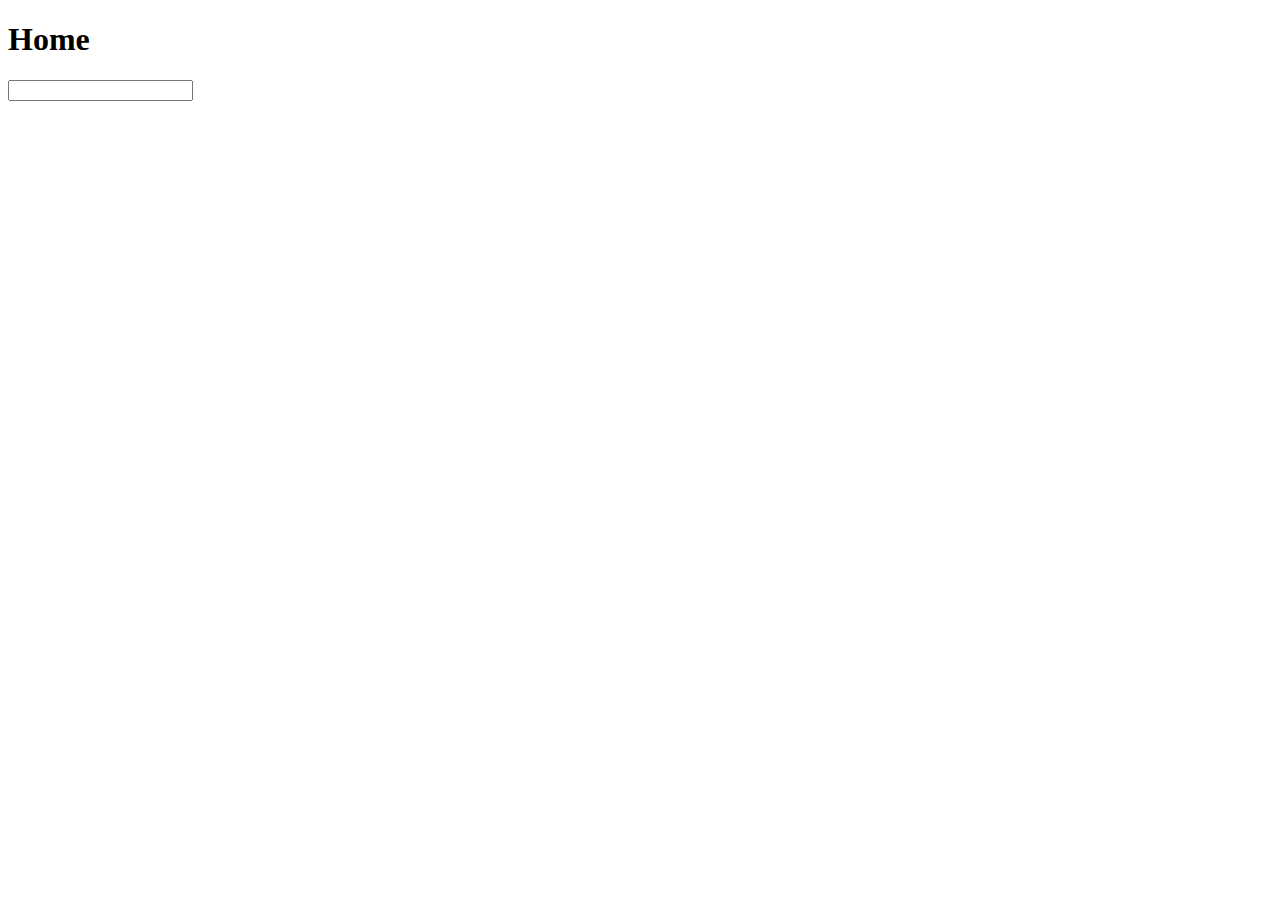
==== example_app/example_app/index.html @ d4412756 "example app" ====
﻿<!DOCTYPE html>
<html>
<head>
    <meta charset="utf-8" />
    <title>exampleapp</title>

    <!-- exampleapp references -->
    <link href="css/index.css" rel="stylesheet" />
</head>
<body>
    
    <!-- Cordova reference, this is added to your app when it's built. -->
    <script src="cordova.js"></script>
    <script src="scripts/platformOverrides.js"></script>

    <script src="scripts/index.js"></script>

    <div class='header'><h1>Home</h1></div>
    <div class='search-view'>
        <input class='search-key' type="text" />
        <ul class='employee-list'></ul>
    </div>
    <script src="scripts/lib/jquery-1.8.2.min.js"></script>
    <script src="scripts/storage/memory-store.js"></script>
    <script src="scripts/storage/ls-store.js"></script>
    <script src="scripts/storage/websql-store.js"></script>
    <script src="scripts/main.js"></script>

</body>
</html>
---- example_app/example_app/css/index.css ----
﻿body {
}
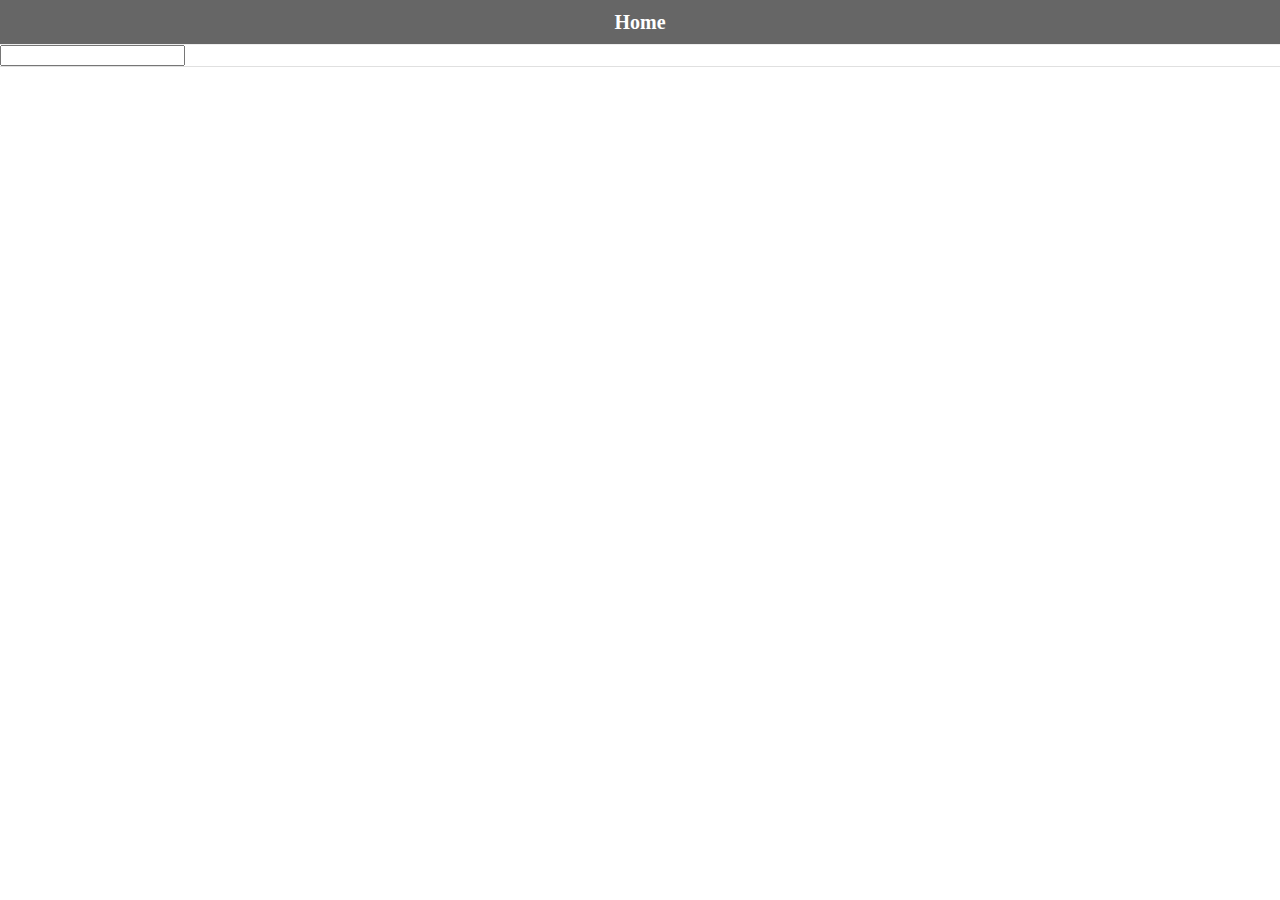
==== commit 51081c19: "update" ====
--- a/example_app/example_app/index.html
+++ b/example_app/example_app/index.html
@@ -5,15 +5,13 @@
     <title>exampleapp</title>
 
     <!-- exampleapp references -->
-    <link href="css/index.css" rel="stylesheet" />
+    <link href="css/styles.css" rel="stylesheet" />
 </head>
 <body>
     
-    <!-- Cordova reference, this is added to your app when it's built. -->
+    <!-- Cordova reference, this is added to your app when it's built.
     <script src="cordova.js"></script>
-    <script src="scripts/platformOverrides.js"></script>
-
-    <script src="scripts/index.js"></script>
+    <script src="scripts/platformOverrides.js"></script> -->
 
     <div class='header'><h1>Home</h1></div>
     <div class='search-view'>
--- a/example_app/example_app/css/styles.css
+++ b/example_app/example_app/css/styles.css
@@ -0,0 +1,183 @@
+html {
+    height: 100%;
+}
+
+body {
+    font-family: source-sans-pro, serif;
+    font-size: 16px;
+    margin: 0;
+    padding: 0;
+    height: 100%;
+    background-color: #fff;
+    overflow: hidden;
+    position: relative;
+}
+
+.header {
+    background: #666;
+    -webkit-background-size: 1px 44px;
+    -moz-background-size: 1px 44px;
+    -ms-background-size: 1px 44px;
+    -o-background-size: 1px 44px;
+    background-size: 1px 44px;
+    height: 44px;
+    line-height: 44px;
+    width: 100%;
+    color: #fff;
+    -webkit-user-select: none;
+    -webkit-touch-callout: none;
+    border-bottom: solid 1px #eee;
+}
+
+.header h1 {
+    padding: 0;
+    text-align: center;
+    font-size: 20px;
+    margin: 0;
+    white-space: nowrap;
+    text-overflow: ellipsis;
+    overflow: hidden;
+    -webkit-box-flex: 1;
+    -moz-box-flex: 1;
+    box-flex: 1;
+}
+
+.header-button {
+    position: absolute;
+    top: 6;
+    padding: 7px 5px;
+    -webkit-tap-highlight-color: rgba(0, 0, 0, 0);
+    line-height: 1em;
+}
+
+.header-button-left {
+    left: 4;
+}
+
+.search-bar {
+    background: #ccc;
+    height: 32px;
+    padding-left:6px;
+    padding-right: 6px;
+    padding-top: 6px;
+    margin-bottom: 6px;
+    border-bottom: solid 1px #666;
+}
+
+input[type="search"] {
+    width:100%;
+	border: none;
+	border-radius: 4px;
+	padding: 4px 0px 2px 2px;
+	margin-top: 0px;
+	font-size: 16px;
+	box-shadow: inset 0 2px 2px rgba(0,0,0,.5), 0 1px #fff;
+	background: #eee;
+    -webkit-appearance:none;
+}
+
+input[type="search"]:focus {
+	outline: none;
+	box-shadow: inset 0 4px 8px rgba(0,0,0,.5), 0 1px #fff;
+}
+
+ul {
+    margin: 0;
+    padding: 0;
+    list-style: none;
+    background-color: #fafafa;
+    border-bottom: 1px solid #e0e0e0;
+}
+
+li {
+    display: block;
+    border-top: 1px solid #c0c0c0;
+    padding: 10px;
+}
+
+ul {
+    margin: 0;
+    padding: 0;
+    list-style: none;
+    background-color: #fff;
+    border-bottom: 1px solid #e0e0e0;
+}
+
+li {
+    display: block;
+    border-top: 1px solid #e0e0e0;
+    padding: 10px;
+}
+
+li {
+    padding: 0;
+    display: -webkit-box;
+    display: -moz-box;
+    display: box;
+    width: 100%;
+}
+
+li>a {
+    color: #000;
+    display: block;
+    padding: 5px;
+    text-decoration: none;
+    width: 100%;
+    -webkit-box-flex: 1;
+    -moz-box-flex: 1;
+    box-flex: 1;
+    -webkit-box-sizing: border-box;
+    -moz-box-sizing: border-box;
+    box-sizing: border-box;
+    background-position: -10px 0;
+    background-repeat: no-repeat;
+    -webkit-background-size: 10px 100%;
+    -moz-background-size: 10px 100%;
+    -ms-background-size: 10px 100%;
+    -o-background-size: 10px 100%;
+    background-size: 10px 100%;
+}
+
+li>a * {
+    pointer-events: none;
+}
+
+.button {
+	-moz-box-shadow:inset 0px 1px 0px 0px #ffffff;
+	-webkit-box-shadow:inset 0px 1px 0px 0px #ffffff;
+	box-shadow:inset 0px 1px 0px 0px #ffffff;
+	background:-webkit-gradient( linear, left top, left bottom, color-stop(0.05, #ededed), color-stop(1, #dfdfdf) );
+	background:-moz-linear-gradient( center top, #ededed 5%, #dfdfdf 100% );
+	filter:progid:DXImageTransform.Microsoft.gradient(startColorstr='#ededed', endColorstr='#dfdfdf');
+	background-color:#ededed;
+	-moz-border-radius:2px;
+	-webkit-border-radius:2px;
+	border-radius:2px;
+	border:1px solid #dcdcdc;
+	display:inline-block;
+	color:#666666;
+	font-size:14px;
+	text-decoration:none;
+	text-shadow:1px 1px 0px #ffffff;
+}
+
+.button:hover {
+	background:-webkit-gradient( linear, left top, left bottom, color-stop(0.05, #dfdfdf), color-stop(1, #ededed) );
+	background:-moz-linear-gradient( center top, #dfdfdf 5%, #ededed 100% );
+	filter:progid:DXImageTransform.Microsoft.gradient(startColorstr='#dfdfdf', endColorstr='#ededed');
+	background-color:#dfdfdf;
+
+}
+
+h1 {
+    font-size: 18px;
+    padding: 20 0 0 0;
+    margin: 0px;
+}
+
+h2 {
+    font-size: 16px;
+    font-weight: normal;
+    padding: 0px;
+    margin: 0px;
+}